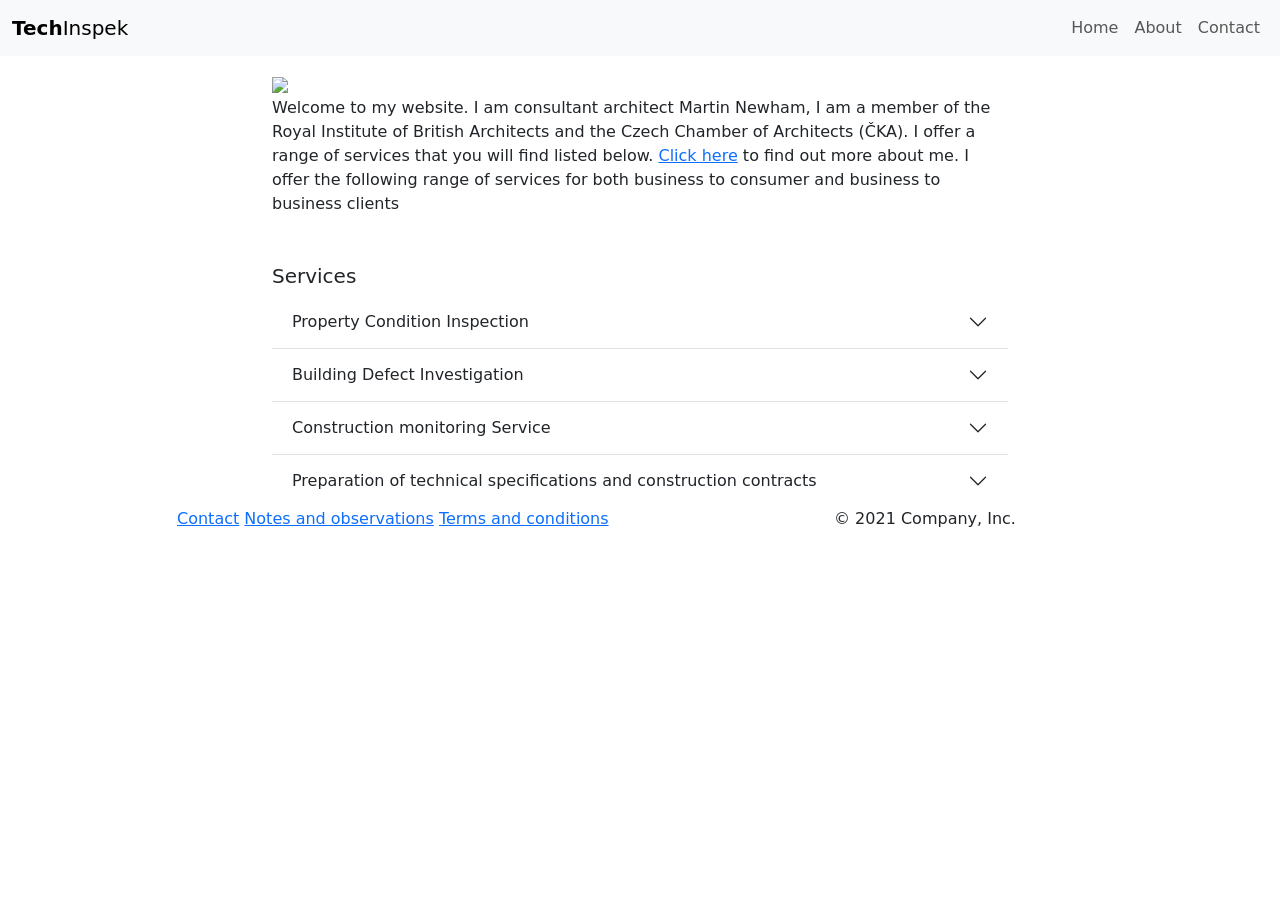
==== docs/index.html @ 2b94ea41 "update folder output name" ====
<!doctype html>
<html lang="en">
<head>
    <title>Homepage</title>

    <!-- Required meta tags -->
    <meta charset="utf-8">
    <meta name="viewport" content="width=device-width, initial-scale=1">

    <!-- Bootstrap CSS -->

            <link rel="stylesheet" href="/css/main.css">
        <link href="https://cdn.jsdelivr.net/npm/bootstrap@5.0.0-beta1/dist/css/bootstrap.min.css" rel="stylesheet"
              integrity="sha384-giJF6kkoqNQ00vy+HMDP7azOuL0xtbfIcaT9wjKHr8RbDVddVHyTfAAsrekwKmP1"
              crossorigin="anonymous">
        <link href="https://fonts.googleapis.com/icon?family=Material+Icons" rel="stylesheet">
    
            <script src="https://cdn.jsdelivr.net/npm/bootstrap@5.0.0-beta1/dist/js/bootstrap.bundle.min.js"
                integrity="sha384-ygbV9kiqUc6oa4msXn9868pTtWMgiQaeYH7/t7LECLbyPA2x65Kgf80OJFdroafW"
                crossorigin="anonymous"></script>

        <!-- Option 2: Separate Popper and Bootstrap JS -->
        <!--
        <script src="https://cdn.jsdelivr.net/npm/@popperjs/core@2.5.4/dist/umd/popper.min.js" integrity="sha384-q2kxQ16AaE6UbzuKqyBE9/u/KzioAlnx2maXQHiDX9d4/zp8Ok3f+M7DPm+Ib6IU" crossorigin="anonymous"></script>
        <script src="https://cdn.jsdelivr.net/npm/bootstrap@5.0.0-beta1/dist/js/bootstrap.min.js" integrity="sha384-pQQkAEnwaBkjpqZ8RU1fF1AKtTcHJwFl3pblpTlHXybJjHpMYo79HY3hIi4NKxyj" crossorigin="anonymous"></script>
        -->
    </head>
<body>

<nav class="navbar navbar-expand-lg navbar-light bg-light mb-3">
    <div class="container-fluid">
        <a class="navbar-brand" href="/"><b>Tech</b>Inspek</a>
        <button class="navbar-toggler" type="button" data-bs-toggle="collapse" data-bs-target="#navbarNav"
                aria-controls="navbarNav" aria-expanded="false" aria-label="Toggle navigation">
            <span class="navbar-toggler-icon"></span>
        </button>
        <div class="collapse navbar-collapse justify-content-end" id="navbarNav">
            <ul class="navbar-nav">
                <li class="nav-item">
                    <a class="nav-link" aria-current="page" href="/">Home</a>
                </li>
                <li class="nav-item">
                    <a class="nav-link" aria-current="page" href="/about">About</a>
                </li>
                <li class="nav-item">
                    <a class="nav-link" aria-current="page" href="/contact">Contact</a>
                </li>
            </ul>
        </div>
    </div>
</nav>

    <div class="container main">
        <div class="row justify-content-center">

            <div class="col-md-8">
                <img src="/images/banners/home-page-banner.jpg" class="img-fluid">

                <p>
                    Welcome to my website. I am consultant architect Martin Newham, I am a member of the Royal
                    Institute of
                    British Architects and the Czech Chamber of Architects (ČKA). I offer a range of services that
                    you will
                    find listed below. <a href="/about">Click here</a> to find out more about me.

                    I offer the following range of services for both business to consumer and business to business
                    clients
                </p>

                <h5 class="mt-5">Services</h5>
                <div class="accordion accordion-flush" id="services-accordion">
                    <div class="accordion-item">
                        <h2 class="accordion-header" id="property-condition-inspection-title">
                            <button class="accordion-button collapsed" type="button" data-bs-toggle="collapse"
                                    data-bs-target="#property-condition-inspection" aria-expanded="false"
                                    aria-controls="property-condition-inspection">
                                Property Condition Inspection
                            </button>
                        </h2>
                        <div id="property-condition-inspection" class="accordion-collapse collapse"
                             aria-labelledby="flush-headingOne" data-bs-parent="#services-accordion">
                            <div class="accordion-body">
                                Inspections of residential, commercial and industrial property to provide an overview of the
                                state of the building’s fabric and building systems. <a href="/service/property-condition-inspection">Click here</a> for more information and
                                pricing.
                            </div>
                        </div>
                    </div>


                    <div class="accordion-item">
                        <h2 class="accordion-header" id="building-defect-investigation-title">
                            <button class="accordion-button collapsed" type="button" data-bs-toggle="collapse"
                                    data-bs-target="#building-defect-investigation" aria-expanded="false"
                                    aria-controls="building-defect-investigation">
                                Building Defect Investigation
                            </button>
                        </h2>
                        <div id="building-defect-investigation" class="accordion-collapse collapse"
                             aria-labelledby="flush-headingOne" data-bs-parent="#services-accordion">
                            <div class="accordion-body">
                                This usually looks at a particular issue that is causing problems and/or deterioration
                                of the fabric of a building. Investigation and analysis of a defect may then be followed
                                up with the next stage which is the design and specification of remedial works to
                                address the defect. Sometimes the investigation can be part of a warranty or liability
                                claim where the investigation documents, together with expert witness statements maybe
                                used in the pursuit of legal claims.
                                Please call or send an email to discuss your requirements, <a href="/contact">click here</a> for contact
                                details.
                            </div>
                        </div>
                    </div>



                    <div class="accordion-item">
                        <h2 class="accordion-header" id="construction-monitoring-title">
                            <button class="accordion-button collapsed" type="button" data-bs-toggle="collapse"
                                    data-bs-target="#construction-monitoring" aria-expanded="false"
                                    aria-controls="construction-monitoring">
                                Construction monitoring Service
                            </button>
                        </h2>
                        <div id="construction-monitoring" class="accordion-collapse collapse"
                             aria-labelledby="flush-headingOne" data-bs-parent="#services-accordion">
                            <div class="accordion-body">
                                If a new construction project is being built, I can provide an independent inspection
                                and monitoring service that provides verification that the project is delivered in
                                accordance with construction documents and specifications. Engagement with this service
                                is best done at a early stage in the project, preferably before construction work has
                                started.
                                <a href="/service/construction-monitoring">Click here</a> for more information.
                            </div>
                        </div>
                    </div>


                    <div class="accordion-item">
                        <h2 class="accordion-header" id="construction-contracts-title">
                            <button class="accordion-button collapsed" type="button" data-bs-toggle="collapse"
                                    data-bs-target="#construction-contracts" aria-expanded="false"
                                    aria-controls="construction-contracts">
                                Preparation of technical specifications and construction contracts
                            </button>
                        </h2>
                        <div id="construction-contracts" class="accordion-collapse collapse"
                             aria-labelledby="flush-headingOne" data-bs-parent="#services-accordion">
                            <div class="accordion-body">
                                Defining the technical characteristics and performance parameters of a construction
                                project is critical to ensuring that value for money is delivered and that an
                                appropriate balance is obtained between time, cost and quality. I have extensive
                                experience in the preparation of international documentation for projects involving
                                tendering processes, performance specifications, selection of professional consultant
                                teams, together with general technical specifications across a wide range of project and
                                construction procurement types.
                                Please call or send an email to discuss your requirements, <a href="/contact">click here</a> for contact
                                details.

                                <a href="/building-defects-and-causes">Click here</a> for more information about building defects.
                            </div>
                        </div>
                    </div>


                </div>


            </div>
        </div>
    </div>


<footer class="container footer">
    <div class="row justify-content-center">
        <div class="col-md-6">
            <a href="/contact">Contact</a>
            <a href="/notes-and-observations">Notes and observations</a>
            <a href="/terms-and-conditions">Terms and conditions</a>
        </div>
        <div class="col-md-4 text-center">
            © 2021 Company, Inc.
        </div>
    </div>
</footer>

</body>
</html>
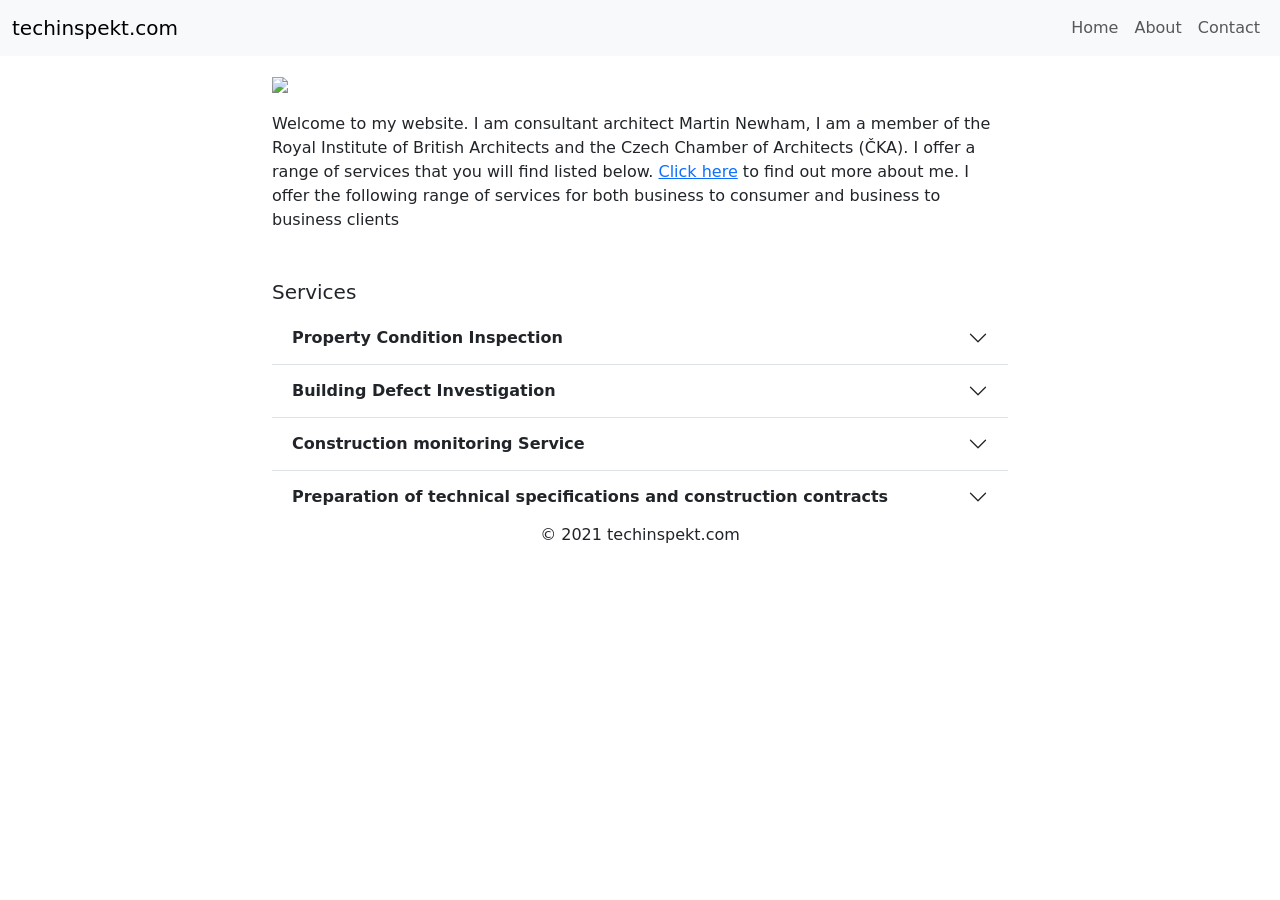
==== commit 3478579e: "update docs folder" ====
--- a/docs/index.html
+++ b/docs/index.html
@@ -29,7 +29,7 @@
 
 <nav class="navbar navbar-expand-lg navbar-light bg-light mb-3">
     <div class="container-fluid">
-        <a class="navbar-brand" href="/"><b>Tech</b>Inspek</a>
+        <a class="navbar-brand" href="/">techinspekt.com</a>
         <button class="navbar-toggler" type="button" data-bs-toggle="collapse" data-bs-target="#navbarNav"
                 aria-controls="navbarNav" aria-expanded="false" aria-label="Toggle navigation">
             <span class="navbar-toggler-icon"></span>
@@ -56,7 +56,7 @@
             <div class="col-md-8">
                 <img src="/images/banners/home-page-banner.jpg" class="img-fluid">
 
-                <p>
+                <p class="mt-3">
                     Welcome to my website. I am consultant architect Martin Newham, I am a member of the Royal
                     Institute of
                     British Architects and the Czech Chamber of Architects (ČKA). I offer a range of services that
@@ -74,14 +74,17 @@
                             <button class="accordion-button collapsed" type="button" data-bs-toggle="collapse"
                                     data-bs-target="#property-condition-inspection" aria-expanded="false"
                                     aria-controls="property-condition-inspection">
-                                Property Condition Inspection
+                                <b> Property Condition Inspection</b>
                             </button>
                         </h2>
                         <div id="property-condition-inspection" class="accordion-collapse collapse"
                              aria-labelledby="flush-headingOne" data-bs-parent="#services-accordion">
                             <div class="accordion-body">
-                                Inspections of residential, commercial and industrial property to provide an overview of the
-                                state of the building’s fabric and building systems. <a href="/service/property-condition-inspection">Click here</a> for more information and
+                                Inspections of residential, commercial and industrial property to provide an overview of
+                                the
+                                state of the building’s fabric and building systems. <a
+                                        href="/service/property-condition-inspection">Click here</a> for
+                                more information and
                                 pricing.
                             </div>
                         </div>
@@ -93,7 +96,7 @@
                             <button class="accordion-button collapsed" type="button" data-bs-toggle="collapse"
                                     data-bs-target="#building-defect-investigation" aria-expanded="false"
                                     aria-controls="building-defect-investigation">
-                                Building Defect Investigation
+                                <b>Building Defect Investigation</b>
                             </button>
                         </h2>
                         <div id="building-defect-investigation" class="accordion-collapse collapse"
@@ -102,15 +105,17 @@
                                 This usually looks at a particular issue that is causing problems and/or deterioration
                                 of the fabric of a building. Investigation and analysis of a defect may then be followed
                                 up with the next stage which is the design and specification of remedial works to
-                                address the defect. Sometimes the investigation can be part of a warranty or liability
+                                address the defect. For more information about building defects <a
+                                        href="/service/building-defect-investigation">click here</a>. Sometimes the
+                                investigation can be part of a warranty or liability
                                 claim where the investigation documents, together with expert witness statements maybe
                                 used in the pursuit of legal claims.
-                                Please call or send an email to discuss your requirements, <a href="/contact">click here</a> for contact
+                                Please call or send an email to discuss your requirements, <a
+                                        href="/contact">click here</a> for contact
                                 details.
                             </div>
                         </div>
                     </div>
-
 
 
                     <div class="accordion-item">
@@ -118,7 +123,7 @@
                             <button class="accordion-button collapsed" type="button" data-bs-toggle="collapse"
                                     data-bs-target="#construction-monitoring" aria-expanded="false"
                                     aria-controls="construction-monitoring">
-                                Construction monitoring Service
+                                <b>Construction monitoring Service</b>
                             </button>
                         </h2>
                         <div id="construction-monitoring" class="accordion-collapse collapse"
@@ -129,7 +134,8 @@
                                 accordance with construction documents and specifications. Engagement with this service
                                 is best done at a early stage in the project, preferably before construction work has
                                 started.
-                                <a href="/service/construction-monitoring">Click here</a> for more information.
+                                <a href="/service/construction-monitoring">Click here</a> for more
+                                information.
                             </div>
                         </div>
                     </div>
@@ -140,7 +146,7 @@
                             <button class="accordion-button collapsed" type="button" data-bs-toggle="collapse"
                                     data-bs-target="#construction-contracts" aria-expanded="false"
                                     aria-controls="construction-contracts">
-                                Preparation of technical specifications and construction contracts
+                                <b>Preparation of technical specifications and construction contracts</b>
                             </button>
                         </h2>
                         <div id="construction-contracts" class="accordion-collapse collapse"
@@ -153,10 +159,9 @@
                                 tendering processes, performance specifications, selection of professional consultant
                                 teams, together with general technical specifications across a wide range of project and
                                 construction procurement types.
-                                Please call or send an email to discuss your requirements, <a href="/contact">click here</a> for contact
+                                Please call or send an email to discuss your requirements, <a
+                                        href="/contact">click here</a> for contact
                                 details.
-
-                                <a href="/building-defects-and-causes">Click here</a> for more information about building defects.
                             </div>
                         </div>
                     </div>
@@ -172,13 +177,8 @@
 
 <footer class="container footer">
     <div class="row justify-content-center">
-        <div class="col-md-6">
-            <a href="/contact">Contact</a>
-            <a href="/notes-and-observations">Notes and observations</a>
-            <a href="/terms-and-conditions">Terms and conditions</a>
-        </div>
-        <div class="col-md-4 text-center">
-            © 2021 Company, Inc.
+        <div class="col-md-12 text-center">
+            © 2021 techinspekt.com
         </div>
     </div>
 </footer>
